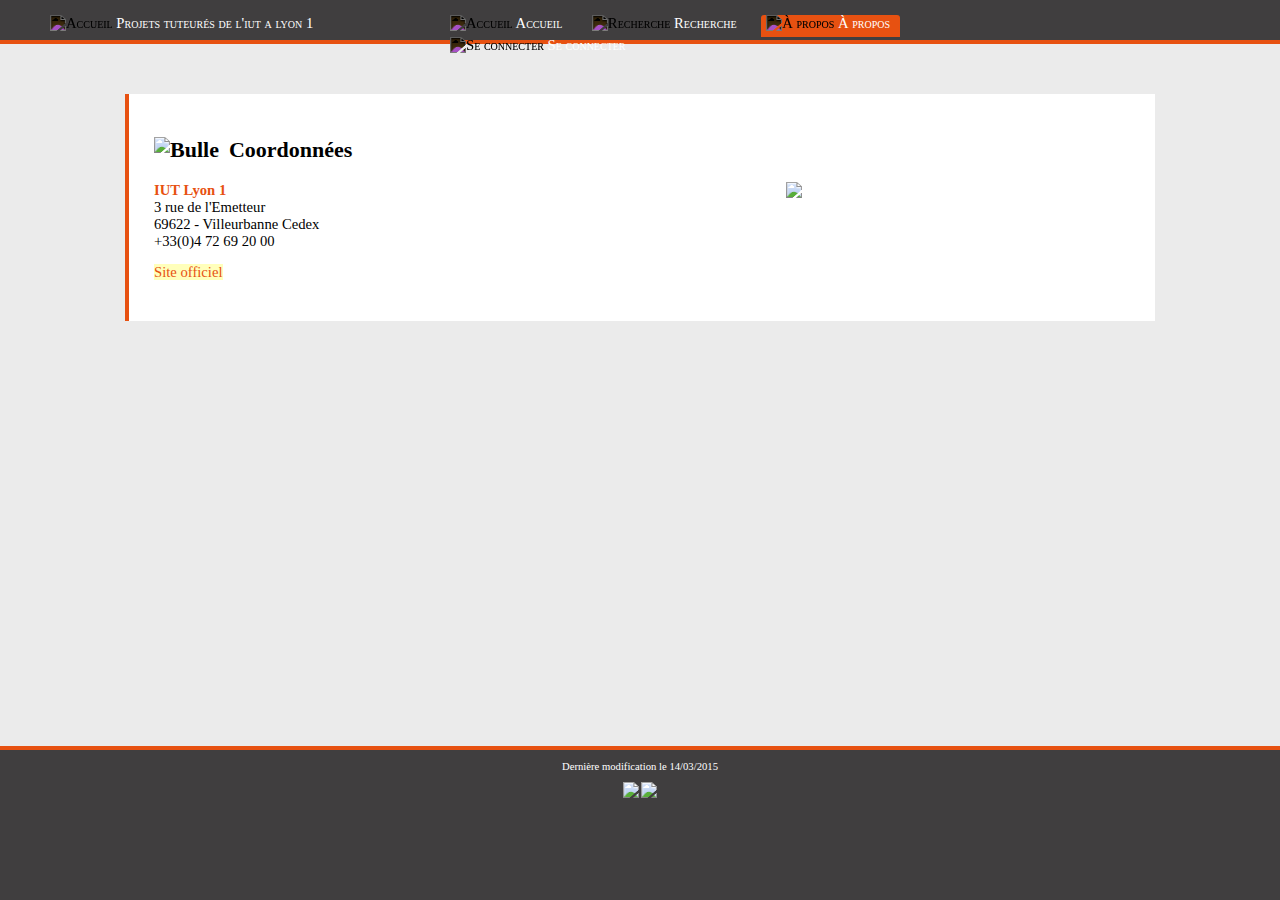
==== about.html @ 6e18b4c0 "Nouvelle version" ====
<!DOCTYPE html>
<html>
	<head>
		<title>Projets tuteurés de l'IUT A Lyon 1</title>
		<!--<meta name="viewport" content="width=device-width, initial-scale=1">-->
		<meta charset="UTF-8">
		<link rel="stylesheet" href="style.css">
		<link rel="icon" type="image/png" href="icones/logo.png" />
	</head>
	
	<body>
		
		<div id="wrapper">
			<header>
			
				<div id="entete">
					<p><img class="icone" alt="Accueil" src="icones/logo.png"/> Projets tuteurés de l'iut a lyon 1</p>
				</div>
				
				<nav>
					<ul>
						<li><a href="index.html"><img class="icone" title="Accueil" alt="Accueil" src="icones/home.png"/> Accueil</a></li>
						<li><a href="recherche.html"><img class="icone" title="Recherche" alt="Recherche" src="icones/recherche.png"/> Recherche</a></li>
						<li class="selected"><a href="about.html"><img class="icone" title="À propos" alt="À propos" src="icones/info.png"/> À propos</a></li>
						<li><a href="connexion.html"><img class="icone" title="Se connecter" alt="Se connecter" src="icones/login.png"/> Se connecter</a></li>
					</ul>
				</nav>
				
			</header>
				
			<section>
				<article>
				
					<h2><img class="iconeb" alt="Bulle" src="icones/bulle.png"/>Coordonnées</h2>
					
					<p>
					<img class="ucbl" align="right" src="img/ucbl.jpg"/>
					<strong>IUT Lyon 1</strong><br/>
					3 rue de l'Emetteur<br/>
					69622 - Villeurbanne Cedex<br/>
					+33(0)4 72 69 20 00
					
					</p>
					<p><a class="fluo" target="_blank" href="http://iut.univ-lyon1.fr">Site officiel</a></p>
					
				
				</article>

			</section>
			
			<footer>
					<p>Dernière modification le 14/03/2015</p>
					<p>
						<a href="http://validator.w3.org/check?uri=http%3A%2F%2Fperso.numericable.fr%2Fjackson.derock%2F"><img src="img/button-html5.png"/></a>
						<a href="http://jigsaw.w3.org/css-validator/validator?uri=http%3A%2F%2Fperso.numericable.fr%2Fjackson.derock%2Fstyle.css&profile=css3&usermedium=all&warning=1&vextwarning="><img src="img/button-css.png"/></a>
					</p>
			</footer>
		</div>
  </body>
  
</html>
---- style.css ----
/*GENERAL*/
html 
{
	margin: 0;
    padding: 0;
    height: 100%;
}

body
{
	background-color: #ebebeb; /*gris clair*/
	font-family: "Lucida Sans Unicode", Georgia, "Times New Roman", serif;
	font-size: 11pt;
	height: 100%;
	text-align: justify;
	margin: 0;
	padding: 0;
}

ul li 
{
	list-style: none;
}

blockquote
{
	color: #fff;
	font-size: 10pt;
	font-variant: small-caps;
	float: right;
	padding: 1px 5px 1px 5px;
	margin: 0px 0px 0px 10px;	
}

blockquote.site
{
	background-color: #0066c6; /*bleu*/
}

blockquote.poster
{
	background-color: #d0001f; /*rouge*/
}

blockquote.date
{
	background-color: #000000; 
}

.icone /* icone du menu*/
{
	height: 11pt;
	filter: invert(1);
	-webkit-filter: invert(1);
	-moz-filter: invert(1);
	-o-filter: invert(1);
	-ms-filter: invert(1);
}

.iconeb /*icone black*/
{
	height: 11pt;
	margin: 0px 10px 0px 0px;
}

strong
{
	color: #e75111;
	font-weight: bold;
}

p a
{
	color: #e75111;
	text-decoration: none;
}

h1 a
{
	text-decoration: none;
}

h1 a:hover
{
	color: #e75111; /*orange*/
	text-decoration: none;
}

#wrapper 
{
	min-height: 100%;
	position: relative;
}
	
/*HEADER*/
header
{
	background-color: #403e3f; /*gris*/
	border-bottom: solid 4px #e75111;/*orange*/
	color: white;
	font-variant: small-caps;
	height: 35px;
	padding-bottom: 5px;
}

#entete
{
	background-color: #403e3f; /*gris*/
	height: 35px;
	margin-left: 50px;
	padding-bottom: 5px;
	position: absolute;
	width: 350px;
}

nav
{
	background-color: #403e3f; /*gris*/
	border-bottom: solid 4px #e75111;/*orange*/
	height: 35px;
	left: 400px;
	padding-bottom: 5px;
	position: absolute;
	width: 500px; /*important ne pas supprimer */
}

nav li
{
	display: inline-block;
	margin-left: 5px;
}

nav a 
{
	border-radius: 3px 3px 0px 0px;
	color: #fff;
	padding: 0px 10px 5px 5px;
	text-decoration: none;
}

nav a:hover
{
	background-color: #e75111;/*orange*/
	transition: 0.25s;
}

.selected
{
	background-color: #e75111;/*orange*/
	border-radius: 3px 3px 0px 0px;
	padding: 0px 0px 5px 0px;
}

/*SECTION*/

section 
{
	display: block;
	margin: 50px 75px 0px 75px;
	min-height: 100%;
	position: relative;
	padding-bottom: 200px; /*taille du footer identique à celui du footer*/
}

/*ARTICLE*/
article 
{
	background-color:#ffffff;
	border-left: solid 4px #e75111;
	margin: 25px 50px;
	padding: 25px;
}

article.article-poster
{
	border-left: solid 4px #d0001f; /*rouge*/
	display: block;
	margin: 50px 50px 50px 300px;
	min-height:100%;
	position:relative;
	padding: 10px;
}

article.article-site
{
	border-left: solid 4px #0066c6; /*bleu*/
	display: block;
	margin: 50px 50px 50px 300px;
	min-height:100%;
	position:relative;
	padding: 10px;
}

/* ASIDE */

aside 
{
	display: block;
	width: 200px;
	position:absolute;
	top: 0;
	background-color: #ffffff;
	padding: 15px;
}

/* RECHERCHE */

.mot-cle
{
	width: 100%;
	border: none;
	color: #e75111; /*orange*/
	display:inline;
	height: 40px;
	outline: none;
	border-bottom: solid 1px #e75111;
}

.btn-rechercher
{
	background: #e75111;/*orange*/
	border: none;
	color: #fff;
	display:inline;
	margin-bottom: 25px;
	padding: 5px 5px;
	outline: none;
	width: 100%;
}
select
{
	width: 200px;
	height: 30px;
}
/* FOOTER */
footer
{
	background-color: #403e3f; /*gris*/
	border-top: solid 4px #e75111;/*orange*/
	bottom:0px;
	color: #ffffff;
	font-size: 8pt;
	position:absolute;
	text-align: center;
	width:100%;
	height: 150px; /*taille du footer identique à celui de la section*/
}


/* CONNEXION */
#login
{
	background-color:#ffffff;
	margin: 25px 50px;
	margin-left: auto;
	margin-right: auto;
	padding: 25px;
	position: relative;
	width: 400px;
}

.id, .password, .connexion
{
	border: none;
	color: #e75111;
	display:inline;
	height: 50px;
	padding: 5px 0px;
	outline: none;
	width: 100%;
}

.id
{
	border-bottom: solid 1px #e75111;/*orange*/
}

.connexion
{
	background: #e75111;/*orange*/
	color: #fff;
	margin-bottom: 5px;
}

#login form a 
{
	font-size: 8pt;
	padding: 0px 5px 0px 5px;
	text-decoration: underline;
}

#login form p,a
{
	color: #000;
	text-align: center;
}

.ucbl
{
	width: 25%;
	margin-right: 100px;
}

.fluo
{
	background: #ffffbb;
}
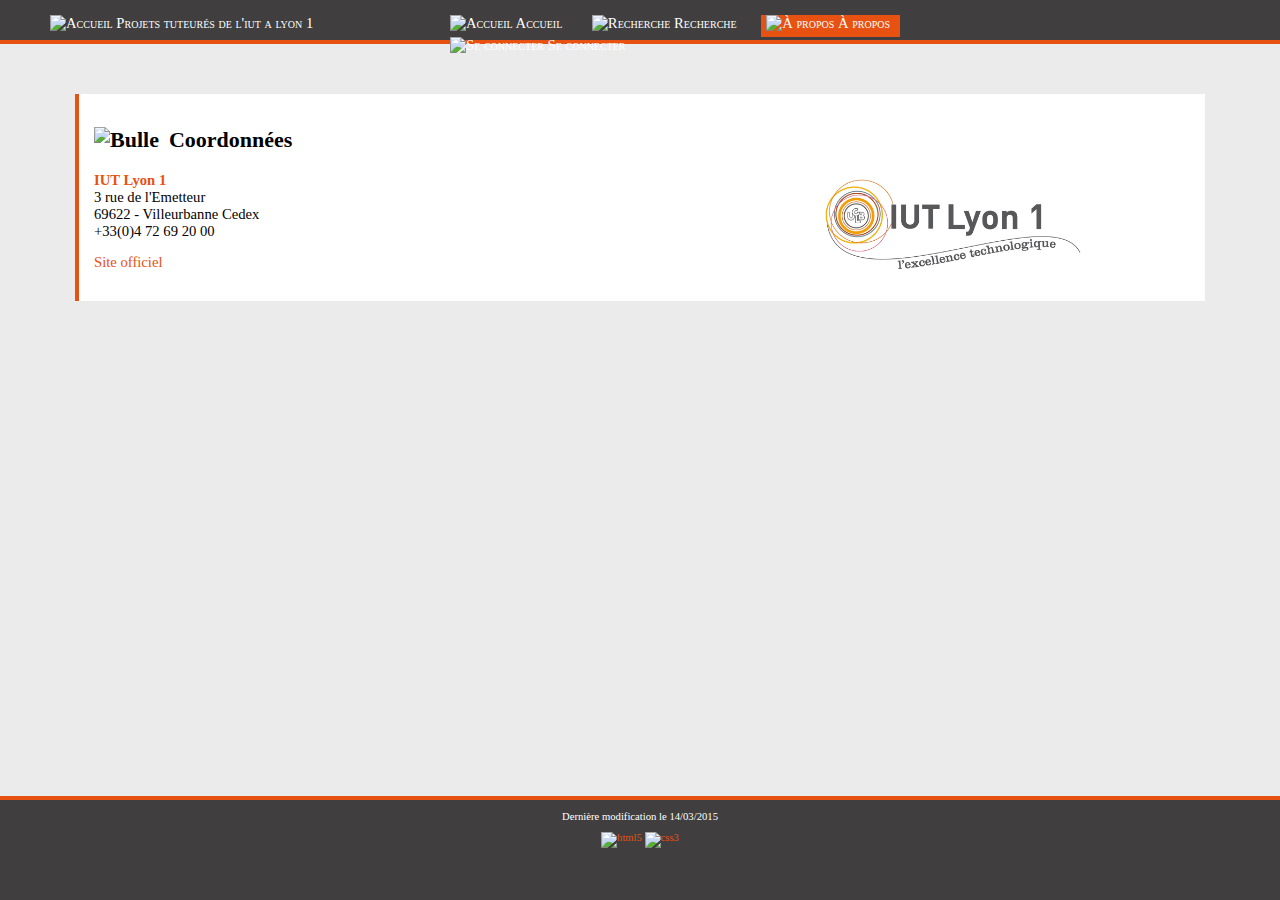
==== commit 80af00f4: "Nouvelle version avant PHP" ====
--- a/about.html
+++ b/about.html
@@ -1,4 +1,4 @@
-<!DOCTYPE html>
+﻿<!DOCTYPE html>
 <html>
 	<head>
 		<title>Projets tuteurés de l'IUT A Lyon 1</title>
@@ -34,14 +34,14 @@
 					<h2><img class="iconeb" alt="Bulle" src="icones/bulle.png"/>Coordonnées</h2>
 					
 					<p>
-					<img class="ucbl" align="right" src="img/ucbl.jpg"/>
+					<img class="ucbl" alt="ucbl" src="img/ucbl.JPG"/>
 					<strong>IUT Lyon 1</strong><br/>
 					3 rue de l'Emetteur<br/>
 					69622 - Villeurbanne Cedex<br/>
 					+33(0)4 72 69 20 00
 					
 					</p>
-					<p><a class="fluo" target="_blank" href="http://iut.univ-lyon1.fr">Site officiel</a></p>
+					<p><a target="_blank" href="http://iut.univ-lyon1.fr">Site officiel</a></p>
 					
 				
 				</article>
@@ -51,8 +51,8 @@
 			<footer>
 					<p>Dernière modification le 14/03/2015</p>
 					<p>
-						<a href="http://validator.w3.org/check?uri=http%3A%2F%2Fperso.numericable.fr%2Fjackson.derock%2F"><img src="img/button-html5.png"/></a>
-						<a href="http://jigsaw.w3.org/css-validator/validator?uri=http%3A%2F%2Fperso.numericable.fr%2Fjackson.derock%2Fstyle.css&profile=css3&usermedium=all&warning=1&vextwarning="><img src="img/button-css.png"/></a>
+						<a href="http://validator.w3.org/check?uri=http%3A%2F%2Fiutdoua-webetu.univ-lyon1.fr%2F~p1401508%2FProjet_Web%2Fabout.html"><img alt="html5" src="img/button-html5.png"/></a>
+						<a href="http://jigsaw.w3.org/css-validator/validator?uri=http%3A%2F%2Fiutdoua-webetu.univ-lyon1.fr%2F~p1401508%2FProjet_Web%2Fstyle.css"><img alt="css3" src="img/button-css.png"/></a>
 					</p>
 			</footer>
 		</div>
--- a/style.css
+++ b/style.css
@@ -1,307 +1,263 @@
 /*GENERAL*/
 html 
 {
-	margin: 0;
-    padding: 0;
-    height: 100%;
+margin: 0;
+padding: 0;
+height: 100%;
 }
 
 body
 {
-	background-color: #ebebeb; /*gris clair*/
-	font-family: "Lucida Sans Unicode", Georgia, "Times New Roman", serif;
-	font-size: 11pt;
-	height: 100%;
-	text-align: justify;
-	margin: 0;
-	padding: 0;
+background-color: #ebebeb; /*gris clair*/
+font-family: "Lucida Sans Unicode", Georgia, "Times New Roman", serif;
+font-size: 11pt;
+height: 100%;
+text-align: justify;
+margin: 0;
+padding: 0;
 }
 
 ul li 
 {
-	list-style: none;
-}
-
-blockquote
-{
-	color: #fff;
-	font-size: 10pt;
-	font-variant: small-caps;
-	float: right;
-	padding: 1px 5px 1px 5px;
-	margin: 0px 0px 0px 10px;	
-}
-
-blockquote.site
-{
-	background-color: #0066c6; /*bleu*/
-}
-
-blockquote.poster
-{
-	background-color: #d0001f; /*rouge*/
-}
-
-blockquote.date
-{
-	background-color: #000000; 
+list-style: none;
 }
 
 .icone /* icone du menu*/
 {
-	height: 11pt;
-	filter: invert(1);
-	-webkit-filter: invert(1);
-	-moz-filter: invert(1);
-	-o-filter: invert(1);
-	-ms-filter: invert(1);
+height: 11pt;
 }
 
 .iconeb /*icone black*/
 {
-	height: 11pt;
-	margin: 0px 10px 0px 0px;
+height: 11pt;
+margin: 0px 10px 0px 0px;
 }
 
 strong
 {
-	color: #e75111;
-	font-weight: bold;
+color: #e75111;
+font-weight: bold;
 }
 
 p a
 {
-	color: #e75111;
-	text-decoration: none;
+color: #e75111;
+text-decoration: none;
 }
 
 h1 a
 {
-	text-decoration: none;
+text-decoration: none;
 }
 
 h1 a:hover
 {
-	color: #e75111; /*orange*/
-	text-decoration: none;
+color: #e75111; /*orange*/
+text-decoration: none;
 }
 
 #wrapper 
 {
-	min-height: 100%;
-	position: relative;
+min-height: 100%;
+position: relative;
 }
 	
 /*HEADER*/
 header
 {
-	background-color: #403e3f; /*gris*/
-	border-bottom: solid 4px #e75111;/*orange*/
-	color: white;
-	font-variant: small-caps;
-	height: 35px;
-	padding-bottom: 5px;
+background-color: #403e3f; /*gris*/
+border-bottom: solid 4px #e75111;/*orange*/
+color: white;
+font-variant: small-caps;
+height: 35px;
+padding-bottom: 5px;
 }
 
 #entete
 {
-	background-color: #403e3f; /*gris*/
-	height: 35px;
-	margin-left: 50px;
-	padding-bottom: 5px;
-	position: absolute;
-	width: 350px;
+background-color: #403e3f; /*gris*/
+height: 35px;
+margin-left: 50px;
+padding-bottom: 5px;
+position: absolute;
+width: 350px;
 }
 
 nav
 {
-	background-color: #403e3f; /*gris*/
-	border-bottom: solid 4px #e75111;/*orange*/
-	height: 35px;
-	left: 400px;
-	padding-bottom: 5px;
-	position: absolute;
-	width: 500px; /*important ne pas supprimer */
+background-color: #403e3f; /*gris*/
+border-bottom: solid 4px #e75111;/*orange*/
+height: 35px;
+left: 400px;
+padding-bottom: 5px;
+position: absolute;
+width: 500px; /*important ne pas supprimer */
 }
 
 nav li
 {
-	display: inline-block;
-	margin-left: 5px;
+display: inline-block;
+margin-left: 5px;
 }
 
 nav a 
 {
-	border-radius: 3px 3px 0px 0px;
-	color: #fff;
-	padding: 0px 10px 5px 5px;
-	text-decoration: none;
+color: #fff;
+padding: 0px 10px 5px 5px;
+text-decoration: none;
 }
 
 nav a:hover
 {
-	background-color: #e75111;/*orange*/
-	transition: 0.25s;
+background-color: #e75111;/*orange*/
+transition: 0.25s;
 }
 
 .selected
 {
-	background-color: #e75111;/*orange*/
-	border-radius: 3px 3px 0px 0px;
-	padding: 0px 0px 5px 0px;
+background-color: #e75111;/*orange*/
+padding: 0px 0px 5px 0px;
 }
 
 /*SECTION*/
 
 section 
 {
-	display: block;
-	margin: 50px 75px 0px 75px;
-	min-height: 100%;
-	position: relative;
-	padding-bottom: 200px; /*taille du footer identique à celui du footer*/
+display: block;
+margin: 50px 75px 0px 75px;
+min-height: 100%;
+position: relative;
+padding-bottom: 200px; /*taille du footer identique à celui du footer*/
 }
 
 /*ARTICLE*/
 article 
 {
-	background-color:#ffffff;
-	border-left: solid 4px #e75111;
-	margin: 25px 50px;
-	padding: 25px;
-}
-
-article.article-poster
-{
-	border-left: solid 4px #d0001f; /*rouge*/
-	display: block;
-	margin: 50px 50px 50px 300px;
-	min-height:100%;
-	position:relative;
-	padding: 10px;
-}
-
-article.article-site
-{
-	border-left: solid 4px #0066c6; /*bleu*/
-	display: block;
-	margin: 50px 50px 50px 300px;
-	min-height:100%;
-	position:relative;
-	padding: 10px;
-}
-
-/* ASIDE */
+background-color:#ffffff;
+border-left: solid 4px #e75111;
+padding: 15px;
+position:relative;
+}
+
+.article-poster
+{
+border-left: solid 4px #d0001f; /*rouge*/
+margin: 50px 50px -35px 300px;
+padding: 5px 5px 5px 15px;
+}
+
+.article-site
+{
+border-left: solid 4px #0066c6; /*bleu*/
+margin: 50px 50px -35px 300px;
+padding: 5px 5px 5px 15px;
+}
 
 aside 
 {
-	display: block;
-	width: 200px;
-	position:absolute;
-	top: 0;
-	background-color: #ffffff;
-	padding: 15px;
+display: block;
+width: 200px;
+position:absolute;
+top: 0;
+background-color: #ffffff;
+padding: 15px;
 }
 
 /* RECHERCHE */
 
 .mot-cle
 {
-	width: 100%;
-	border: none;
-	color: #e75111; /*orange*/
-	display:inline;
-	height: 40px;
-	outline: none;
-	border-bottom: solid 1px #e75111;
+width: 100%;
+border: none;
+color: #e75111; /*orange*/
+display:inline;
+height: 40px;
+outline: none;
+border-bottom: solid 1px #e75111;
 }
 
 .btn-rechercher
 {
-	background: #e75111;/*orange*/
-	border: none;
-	color: #fff;
-	display:inline;
-	margin-bottom: 25px;
-	padding: 5px 5px;
-	outline: none;
-	width: 100%;
+background: #e75111;/*orange*/
+border: none;
+color: #fff;
+display:inline;
+margin-bottom: 25px;
+padding: 5px 5px;
+outline: none;
+width: 100%;
 }
 select
 {
-	width: 200px;
-	height: 30px;
-}
+width: 200px;
+height: 30px;
+}
+
 /* FOOTER */
 footer
 {
-	background-color: #403e3f; /*gris*/
-	border-top: solid 4px #e75111;/*orange*/
-	bottom:0px;
-	color: #ffffff;
-	font-size: 8pt;
-	position:absolute;
-	text-align: center;
-	width:100%;
-	height: 150px; /*taille du footer identique à celui de la section*/
-}
-
+background-color: #403e3f; /*gris*/
+border-top: solid 4px #e75111;/*orange*/
+bottom:0px;
+color: #ffffff;
+font-size: 8pt;
+position:absolute;
+text-align: center;
+width:100%;
+height: 100px; /*taille du footer identique à celui de la section*/
+}
 
 /* CONNEXION */
 #login
 {
-	background-color:#ffffff;
-	margin: 25px 50px;
-	margin-left: auto;
-	margin-right: auto;
-	padding: 25px;
-	position: relative;
-	width: 400px;
+background-color:#ffffff;
+margin: 25px 50px;
+margin-left: auto;
+margin-right: auto;
+padding: 25px;
+position: relative;
+width: 400px;
 }
 
 .id, .password, .connexion
 {
-	border: none;
-	color: #e75111;
-	display:inline;
-	height: 50px;
-	padding: 5px 0px;
-	outline: none;
-	width: 100%;
+border: none;
+color: #e75111;
+display:inline;
+height: 50px;
+padding: 5px 0px;
+outline: none;
+width: 100%;
 }
 
 .id
 {
-	border-bottom: solid 1px #e75111;/*orange*/
+border-bottom: solid 1px #e75111;/*orange*/
 }
 
 .connexion
 {
-	background: #e75111;/*orange*/
-	color: #fff;
-	margin-bottom: 5px;
+background: #e75111;/*orange*/
+color: #fff;
+margin-bottom: 5px;
 }
 
 #login form a 
 {
-	font-size: 8pt;
-	padding: 0px 5px 0px 5px;
-	text-decoration: underline;
+font-size: 8pt;
+padding: 0px 5px 0px 5px;
+text-decoration: underline;
 }
 
 #login form p,a
 {
-	color: #000;
-	text-align: center;
+color: #000;
+text-align: center;
 }
 
 .ucbl
 {
-	width: 25%;
-	margin-right: 100px;
-}
-
-.fluo
-{
-	background: #ffffbb;
-}+width: 25%;
+margin-right: 100px;
+float: right;
+}
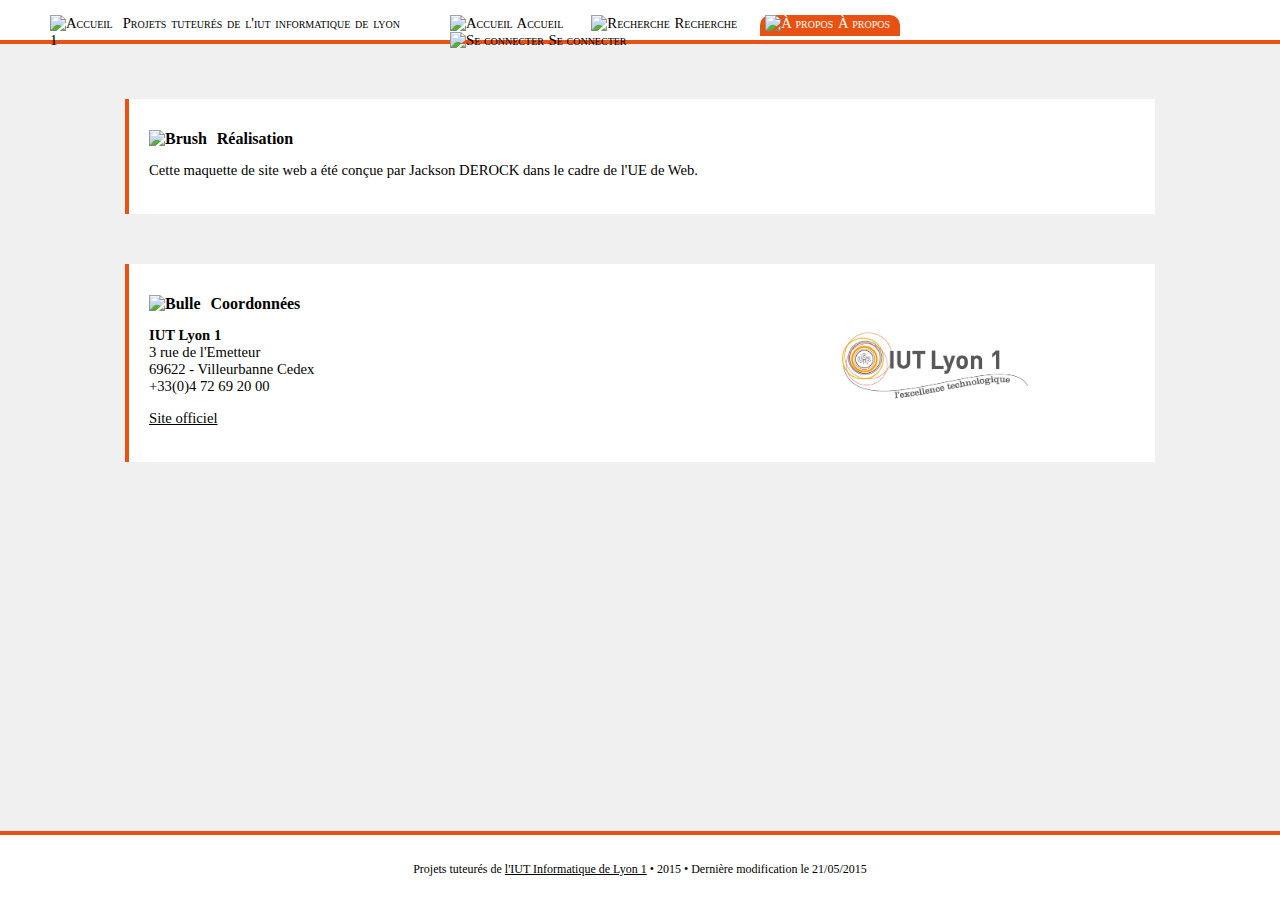
==== commit 5f7522ee: "Ajout des projets, finalisation" ====
--- a/about.html
+++ b/about.html
@@ -1,62 +1,61 @@
 ﻿<!DOCTYPE html>
 <html>
 	<head>
-		<title>Projets tuteurés de l'IUT A Lyon 1</title>
-		<!--<meta name="viewport" content="width=device-width, initial-scale=1">-->
-		<meta charset="UTF-8">
+		<title>Projets tuteurés de l'IUT Informatique de Lyon 1</title>
+		<meta charset="utf-8">
+		<meta name="description" content="Bienvenue sur le portail des projets tuteurés de l'IUT Informatique de Lyon 1"/>
+		<meta name="keywords" content="projet, tuteuré, iut informatique, lyon 1"/>
+		<meta name="author" content="Jackson Derock">
 		<link rel="stylesheet" href="style.css">
-		<link rel="icon" type="image/png" href="icones/logo.png" />
+		<link rel="icon" type="image/png" href="img/logo.png" />
 	</head>
 	
 	<body>
-		
 		<div id="wrapper">
 			<header>
 			
-				<div id="entete">
-					<p><img class="icone" alt="Accueil" src="icones/logo.png"/> Projets tuteurés de l'iut a lyon 1</p>
+				<div id="titre">
+					<p><img class="iconep" alt="Accueil" src="img/logo.png"/>Projets tuteurés de l'iut informatique de lyon 1</p>
 				</div>
 				
 				<nav>
 					<ul>
-						<li><a href="index.html"><img class="icone" title="Accueil" alt="Accueil" src="icones/home.png"/> Accueil</a></li>
-						<li><a href="recherche.html"><img class="icone" title="Recherche" alt="Recherche" src="icones/recherche.png"/> Recherche</a></li>
-						<li class="selected"><a href="about.html"><img class="icone" title="À propos" alt="À propos" src="icones/info.png"/> À propos</a></li>
-						<li><a href="connexion.html"><img class="icone" title="Se connecter" alt="Se connecter" src="icones/login.png"/> Se connecter</a></li>
+						<li><a href="index.html"><img class="iconem" title="Accueil" alt="Accueil" src="img/home.png"/> Accueil</a></li>
+						<li><a href="recherche.html"><img class="iconem" title="Recherche" alt="Recherche" src="img/recherche.png"/> Recherche</a></li>
+						<li class="selected"><a href="about.html"><img class="iconem" title="À propos" alt="À propos" src="img/info.png"/> À propos</a></li>
+						<li><a href="connexion.html"><img class="iconem" title="Se connecter" alt="Se connecter" src="img/login.png"/> Se connecter</a></li>
 					</ul>
 				</nav>
 				
 			</header>
 				
-			<section>
-				<article>
-				
-					<h2><img class="iconeb" alt="Bulle" src="icones/bulle.png"/>Coordonnées</h2>
+			<div class="content">
+				<div id="space">
+					<article>
+						<h1><img class="iconer" alt="Brush" src="img/brush.png"/>Réalisation</h1>
+						<p>Cette maquette de site web a été conçue par Jackson DEROCK dans le cadre de l'UE de Web.</p>
+					</article>
 					
-					<p>
-					<img class="ucbl" alt="ucbl" src="img/ucbl.JPG"/>
-					<strong>IUT Lyon 1</strong><br/>
-					3 rue de l'Emetteur<br/>
-					69622 - Villeurbanne Cedex<br/>
-					+33(0)4 72 69 20 00
-					
-					</p>
-					<p><a target="_blank" href="http://iut.univ-lyon1.fr">Site officiel</a></p>
-					
-				
-				</article>
-
-			</section>
+					<article>
+						<h1><img class="iconer" alt="Bulle" src="img/bulle.png"/>Coordonnées</h1>
+						
+						<p>
+							<img class="ucbl" alt="ucbl" src="img/ucbl.JPG"/>
+							<strong>IUT Lyon 1</strong><br/>
+							3 rue de l'Emetteur<br/>
+							69622 - Villeurbanne Cedex<br/>
+							+33(0)4 72 69 20 00
+						</p>
+						<p><a target="_blank" href="http://iut.univ-lyon1.fr">Site officiel</a></p>
+					</article>
+				</div>
+			</div>
 			
 			<footer>
-					<p>Dernière modification le 14/03/2015</p>
-					<p>
-						<a href="http://validator.w3.org/check?uri=http%3A%2F%2Fiutdoua-webetu.univ-lyon1.fr%2F~p1401508%2FProjet_Web%2Fabout.html"><img alt="html5" src="img/button-html5.png"/></a>
-						<a href="http://jigsaw.w3.org/css-validator/validator?uri=http%3A%2F%2Fiutdoua-webetu.univ-lyon1.fr%2F~p1401508%2FProjet_Web%2Fstyle.css"><img alt="css3" src="img/button-css.png"/></a>
-					</p>
+				<p>Projets tuteurés de <a target="_blank" href="http://iut.univ-lyon1.fr">l'IUT Informatique de Lyon 1</a> &bull; 2015 &bull; Dernière modification le 21/05/2015</p>
 			</footer>
+			
 		</div>
-  </body>
-  
-</html>
-
+		
+	</body>
+</html>--- a/style.css
+++ b/style.css
@@ -1,20 +1,21 @@
 /*GENERAL*/
+
 html 
 {
+height: 100%;
 margin: 0;
 padding: 0;
-height: 100%;
 }
 
 body
 {
-background-color: #ebebeb; /*gris clair*/
-font-family: "Lucida Sans Unicode", Georgia, "Times New Roman", serif;
+background-color: #f0f0f0;
+font-family: "Lucida Sans Unicode", Georgia, "Times New Roman", Serif;
 font-size: 11pt;
 height: 100%;
-text-align: justify;
 margin: 0;
 padding: 0;
+text-align: justify;
 }
 
 ul li 
@@ -22,60 +23,54 @@
 list-style: none;
 }
 
-.icone /* icone du menu*/
-{
-height: 11pt;
-}
-
-.iconeb /*icone black*/
-{
-height: 11pt;
-margin: 0px 10px 0px 0px;
-}
-
-strong
+blockquote
+{
+border-left: solid 4px #dddddd;
+padding-left: 10px;
+}
+
+h1
+{
+font-size: 12pt;
+}
+
+a
+{
+color: #000000;
+text-decoration: underline;
+}
+
+h1 a
+{
+text-decoration: none;
+}
+
+a:hover
 {
 color: #e75111;
-font-weight: bold;
-}
-
-p a
-{
-color: #e75111;
-text-decoration: none;
-}
-
-h1 a
-{
-text-decoration: none;
-}
-
-h1 a:hover
-{
-color: #e75111; /*orange*/
-text-decoration: none;
 }
 
 #wrapper 
 {
 min-height: 100%;
 position: relative;
+
 }
 	
 /*HEADER*/
+
 header
 {
-background-color: #403e3f; /*gris*/
-border-bottom: solid 4px #e75111;/*orange*/
-color: white;
+background-color: #ffffff;
+border-bottom: solid 4px #e75111;
 font-variant: small-caps;
 height: 35px;
 padding-bottom: 5px;
 }
 
-#entete
-{
-background-color: #403e3f; /*gris*/
+#titre
+{
+background-color: #ffffff;
 height: 35px;
 margin-left: 50px;
 padding-bottom: 5px;
@@ -85,13 +80,13 @@
 
 nav
 {
-background-color: #403e3f; /*gris*/
-border-bottom: solid 4px #e75111;/*orange*/
+background-color: #ffffff;
+border-bottom: solid 4px #e75111;
 height: 35px;
 left: 400px;
 padding-bottom: 5px;
 position: absolute;
-width: 500px; /*important ne pas supprimer */
+width: 500px;
 }
 
 nav li
@@ -102,128 +97,176 @@
 
 nav a 
 {
-color: #fff;
+border-radius: 10px 10px 0 0;
 padding: 0px 10px 5px 5px;
 text-decoration: none;
 }
 
 nav a:hover
 {
-background-color: #e75111;/*orange*/
+background-color: #e75111;
+color: #ffffff;
 transition: 0.25s;
 }
 
-.selected
-{
-background-color: #e75111;/*orange*/
-padding: 0px 0px 5px 0px;
+.selected a
+{
+background-color: #e75111;
+border-radius: 10px 10px 0 0;
+color: #ffffff;
+padding-bottom: 5px;
+}
+
+.iconep
+{
+height: 11pt;
+padding-right: 10px;
+}
+
+.iconem
+{
+height: 11pt;
+padding-right: 1px;
 }
 
 /*SECTION*/
 
-section 
+.content
 {
 display: block;
-margin: 50px 75px 0px 75px;
+margin: 55px 75px 0px 75px;
 min-height: 100%;
-position: relative;
-padding-bottom: 200px; /*taille du footer identique à celui du footer*/
-}
-
-/*ARTICLE*/
+padding-bottom: 50px;
+}
+
 article 
 {
 background-color:#ffffff;
 border-left: solid 4px #e75111;
-padding: 15px;
-position:relative;
-}
-
-.article-poster
-{
-border-left: solid 4px #d0001f; /*rouge*/
-margin: 50px 50px -35px 300px;
+padding: 20px;
+margin: 50px;
+}
+
+/*RECHERCHE*/
+aside 
+{
+background-color: #ffffff;
+border-top: solid 4px #e75111;
+display: inline-block;
+margin: 100px 0px 0px 50px;
+padding: 15px 20px;
+position: absolute;
+top: 0px;
+width: 200px;
+}
+
+#space
+{
+margin-bottom: 100px;
+}
+
+.projet
+{
+border-left: solid 4px #d0001f;
+margin: 50px 75px -35px 350px;
 padding: 5px 5px 5px 15px;
-}
-
-.article-site
-{
-border-left: solid 4px #0066c6; /*bleu*/
-margin: 50px 50px -35px 300px;
-padding: 5px 5px 5px 15px;
-}
-
-aside 
-{
-display: block;
-width: 200px;
-position:absolute;
-top: 0;
-background-color: #ffffff;
-padding: 15px;
-}
-
-/* RECHERCHE */
-
-.mot-cle
-{
-width: 100%;
+border-left: solid 4px #cccccc;
+}
+
+.site
+{
+border-left: solid 4px #0066c6;
+}
+
+.poster
+{
+border-left: solid 4px #d0001f;
+}
+
+.autre
+{
+border-left: solid 4px #ffb539;
+}
+
+.rapport
+{
+border-left: solid 4px #53b539;
+}
+
+.keyword
+{
 border: none;
-color: #e75111; /*orange*/
-display:inline;
+border-bottom: solid 1px #e75111;
+color: #e75111;
+display: inline;
 height: 40px;
 outline: none;
-border-bottom: solid 1px #e75111;
-}
-
-.btn-rechercher
-{
-background: #e75111;/*orange*/
+width: 100%;
+}
+
+.search
+{
+background-color: #e75111;
 border: none;
-color: #fff;
-display:inline;
-margin-bottom: 25px;
-padding: 5px 5px;
+color: #ffffff;
+display: inline;
+margin: 5px 0px 25px 0px;
+padding: 10px;
 outline: none;
 width: 100%;
 }
+
+.b
+{
+background-color : #eeeeee;
+font-weight: bold;
+font-variant: small-caps;
+padding: 0px 5px 1px 5px;
+margin-left: 10px;
+}
+
 select
 {
+height: 20px;
 width: 200px;
-height: 30px;
-}
-
-/* FOOTER */
-footer
-{
-background-color: #403e3f; /*gris*/
-border-top: solid 4px #e75111;/*orange*/
-bottom:0px;
-color: #ffffff;
-font-size: 8pt;
-position:absolute;
-text-align: center;
-width:100%;
-height: 100px; /*taille du footer identique à celui de la section*/
+}
+
+.iconer
+{
+height: 11pt;
+margin: 0px 10px 0px 0px;
+}
+
+/* A PROPOS */
+
+.ucbl
+{
+display: inline-block;
+float: right;
+margin-right: 100px;
+width: 200px;
 }
 
 /* CONNEXION */
-#login
-{
-background-color:#ffffff;
+
+#connexion
+{
+background-color: #ffffff;
+border-top: solid 4px #e75111;
 margin: 25px 50px;
 margin-left: auto;
 margin-right: auto;
 padding: 25px;
 position: relative;
 width: 400px;
-}
-
-.id, .password, .connexion
+text-align: center;
+}
+
+.id, .password, .submit
 {
 border: none;
 color: #e75111;
-display:inline;
+display: inline;
 height: 50px;
 padding: 5px 0px;
 outline: none;
@@ -232,32 +275,33 @@
 
 .id
 {
-border-bottom: solid 1px #e75111;/*orange*/
-}
-
-.connexion
-{
-background: #e75111;/*orange*/
-color: #fff;
+border-bottom: solid 1px #e75111;
+}
+
+.submit
+{
+background: #e75111;
+color: #ffffff;
 margin-bottom: 5px;
 }
 
-#login form a 
+#connexion form a 
 {
 font-size: 8pt;
-padding: 0px 5px 0px 5px;
-text-decoration: underline;
-}
-
-#login form p,a
-{
-color: #000;
+padding: 0px 5px;
+}
+
+/* FOOTER */
+
+footer
+{
+background-color: #ffffff;
+border-top: solid 4px #e75111;
+bottom: 0px;
+font-size: 9pt;
+height: 50px;
+padding-top: 15px;
+position: absolute;
 text-align: center;
-}
-
-.ucbl
-{
-width: 25%;
-margin-right: 100px;
-float: right;
-}
+width: 100%;
+}